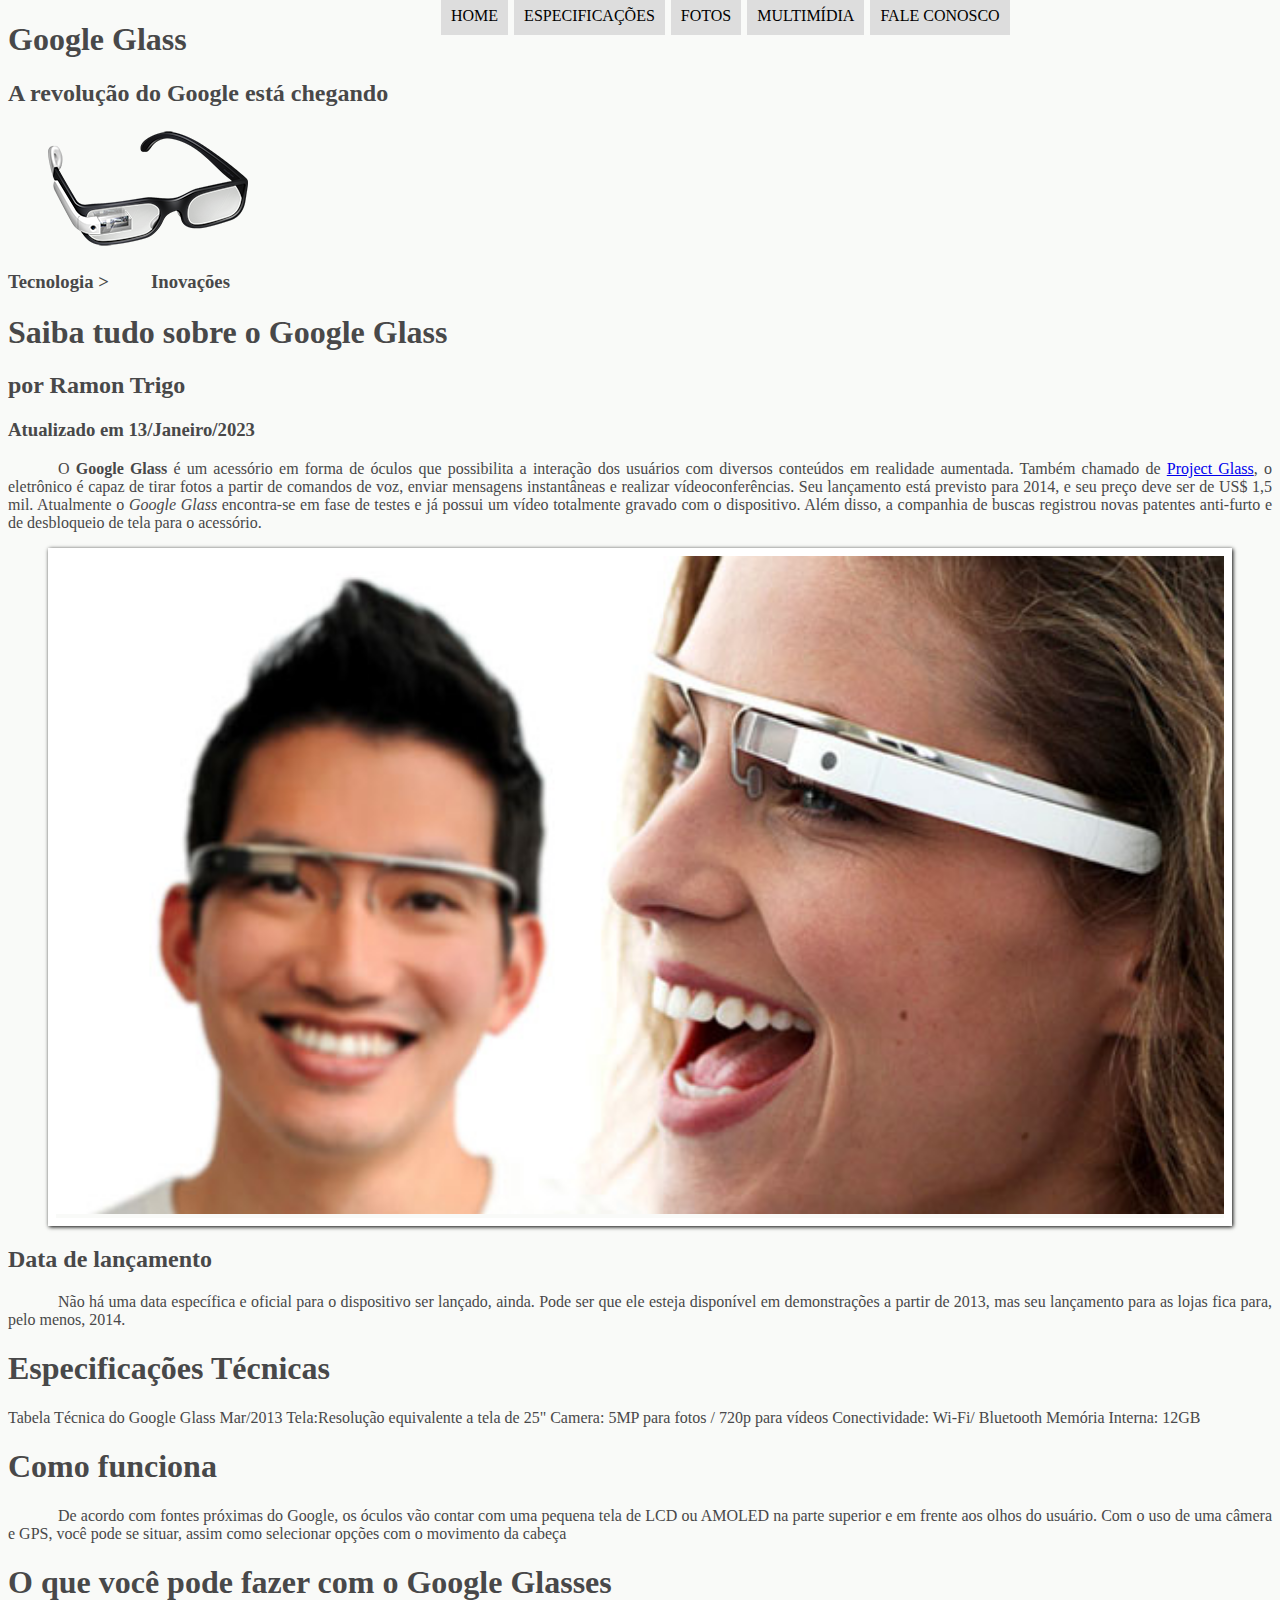
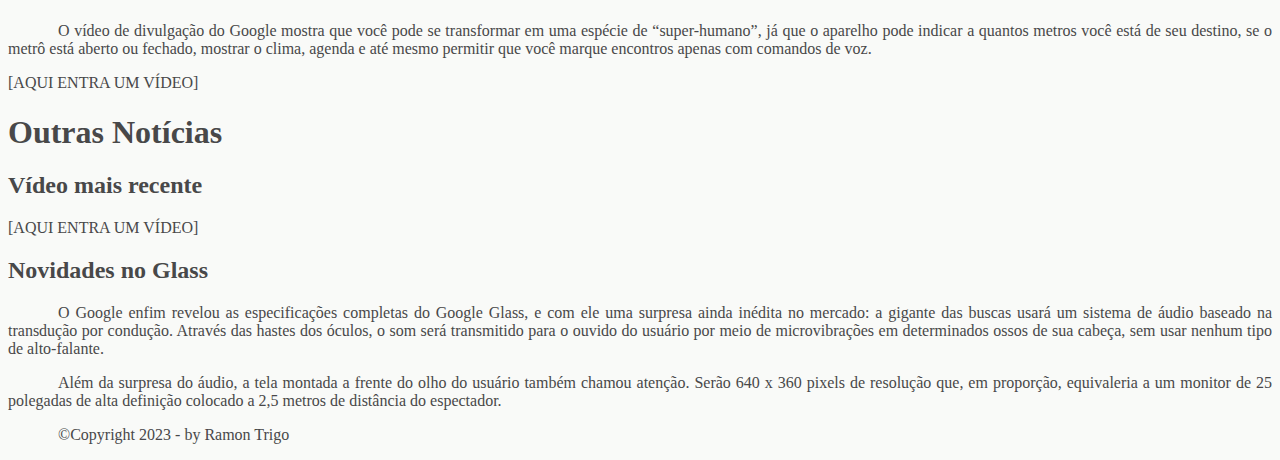
==== projeto-glass-html5/index.html @ 7ee343f7 "menu_css" ====
<!DOCTYPE html>
<html lang="pt-br">


<head>
    <meta name="viewport" content="width=device-width, initial-scale=1" />
    <meta charset="utf-8">
    <title>Tudo sobre o Google Class</title>

    <link rel="stylesheet"  href="_css/estilo.css">

</head>

<body>
    <div id="interface">

        <header id="cabecalho">

            <hggroup>

                <h1> Google Glass</h1>
                <h2> A revolução do Google está chegando</h2>
            </hggroup>
            <figure>
                <img src="_imagens/glass-oculos-preto-peq.png">

            </figure>

            <nav id="menu">
                <!-- Seção de navegação-->
               <h1> Menu Principal</h1>
                <!--Lista  ordenada utilizar ol-->
                <!--Lista  não ordenada utilizar ul-->

                <ul>
                    <!-- Itens da lista  -->
                    <li><a href="index.html">Home</a></li>
                    <li><a href="specs.html"> Especificações </a></li>
                    <li><a href="fotos.html"> Fotos</a> </li>
                    <li><a href="multimidia.html">Multimídia</a></li>
                    <li><a href="fale-conosco.html">Fale conosco</a>  </li>

                </ul>
            </nav>
        </header>
        <hgroup>
            <h3>Tecnologia > &nbsp; &nbsp;&nbsp;&nbsp;&nbsp;&nbsp; Inovações</h3>
            <h1>Saiba tudo sobre o Google Glass</h1>
            <h2>por Ramon Trigo</h2>
            <h3> Atualizado em 13/Janeiro/2023</h3>
        </hgroup>


        <p>O <span style="font-weight: 900;">Google Glass</span> é um acessório em forma de óculos que possibilita a
            interação dos usuários com diversos
            conteúdos
            em
            realidade aumentada. Também chamado de <a href="http://glass.google.com" target="_blank">Project Glass</a>,
            o eletrônico é capaz de tirar fotos a partir de
            comandos
            de
            voz, enviar mensagens instantâneas e realizar vídeo&shy;con&shy;ferên&shy;cias. Seu lançamento está previsto
            para 2014, e
            seu
            preço
            deve ser de US$ 1,5 mil. Atualmente o <em>Google Glass</em> encontra-se em fase de testes e já possui um
            vídeo
            totalmente
            gravado com o dispositivo. Além disso, a companhia de buscas registrou novas patentes anti-furto e de
            desbloqueio de
            tela para o acessório.</p>
        <figure class="foto-legenda">
            <img src="_imagens/glass-quadro-homem-mulher.jpg" />
            <figcaption>
                <h3>Google Class</h3>
                <p>Uma nova maneira de ver o mundo</p>
            </figcaption>
        </figure>


        <h2>Data de lançamento</h2>
        <p>Não há uma data específica e oficial para o dispositivo ser lançado, ainda. Pode ser que ele esteja
            disponível
            em
            demonstrações a partir de 2013, mas seu lançamento para as lojas fica para, pelo menos, 2014.</p>

        <h1> Especificações Técnicas</h1>
        Tabela Técnica do Google Glass Mar/2013

        Tela:Resolução equivalente a tela de 25"
        Camera: 5MP para fotos / 720p para vídeos
        Conectividade: Wi-Fi/ Bluetooth
        Memória Interna: 12GB

        <h1>Como funciona</h1>
        <p>De acordo com fontes próximas do Google, os óculos vão contar com uma pequena tela de LCD ou AMOLED na parte
            superior e em frente aos olhos do usuário. Com o uso de uma câmera e GPS, você pode se situar, assim como
            selecionar
            opções com o movimento da cabeça</p>

        <h1>O que você pode fazer com o Google Glasses</h1>
        <p>O vídeo de divulgação do Google mostra que você pode se transformar em uma espécie de “super-<wbr>humano”, já que
            o
            aparelho pode indicar a quantos metros você está de seu destino, se o metrô está aberto ou fechado, mostrar
            o
            clima,
            agenda e até mesmo permitir que você marque encontros apenas com comandos de voz.</p>

        [AQUI ENTRA UM VÍDEO]

        <h1>Outras Notícias</h1>
        <h2>Vídeo mais recente</h2>

        [AQUI ENTRA UM VÍDEO]

        <h2> Novidades no Glass</h2>
        <p>
            O Google enfim revelou as especificações completas do Google Glass, e com ele uma surpresa ainda inédita no
            mercado:
            a gigante das buscas usará um sistema de áudio baseado na transdução por condução. Através das hastes dos
            óculos, o
            som será transmitido para o ouvido do usuário por meio de microvibrações em determinados ossos de sua
            cabeça,
            sem
            usar nenhum tipo de alto-falante.</p>

        <p>Além da surpresa do áudio, a tela montada a frente do olho do usuário também chamou atenção. Serão 640 x 360
            pixels
            de resolução que, em proporção, equivaleria a um monitor de 25 polegadas de alta definição colocado a 2,5
            metros
            de
            distância do espectador.</p>

        <p>&copy;Copyright 2023 - by Ramon Trigo </p>

    </div>
</body>

</html>
---- projeto-glass-html5/_css/estilo.css ----
@charset "UTF-8";
body {
    background-color: rgb(249, 250, 248);
    color: rgb(72, 72, 73);
}

p {
    text-align: justify;
    text-indent: 50px;
}

figure.foto-legenda{
    position: relative;
   border: 8px solid white;
   box-shadow: 1px 1px 4px black;
   
}

figure.foto-legenda img {
    width: 100%;
    height: 100%;
}

figure.foto-legenda figcaption{
    opacity: 0;
    position: absolute;
    top: 0px;
    background-color: rgba(0, 0, 0, .4);
    color: white;
    width: 100%;
    height: 100%;
    padding: 10PX;
    box-sizing: border-box ;
    transition: opacity 1s;
    
}
figure.foto-legenda:hover figcaption{
    opacity: 1;

}
nav#menu {
    display: block;
}

/*Formatação do menu */
nav#menu ul {
  
    list-style: none;
    text-transform: uppercase;
    position: absolute;
    top: -20px;
    left: 400px;

}

nav#menu li{
    display: inline-block;
    background-color: #dddddd ;
    padding: 10px;
    margin: 1px;
    transition: background-color 1s;
}

nav#menu li:hover{
 background-color: #606060 ;
}


nav#menu h1{
    display: none;
}

nav#menu a{
    color: #000000;
    text-decoration: none;
}

nav#menu a:hover{
    color: #ffffff;
}
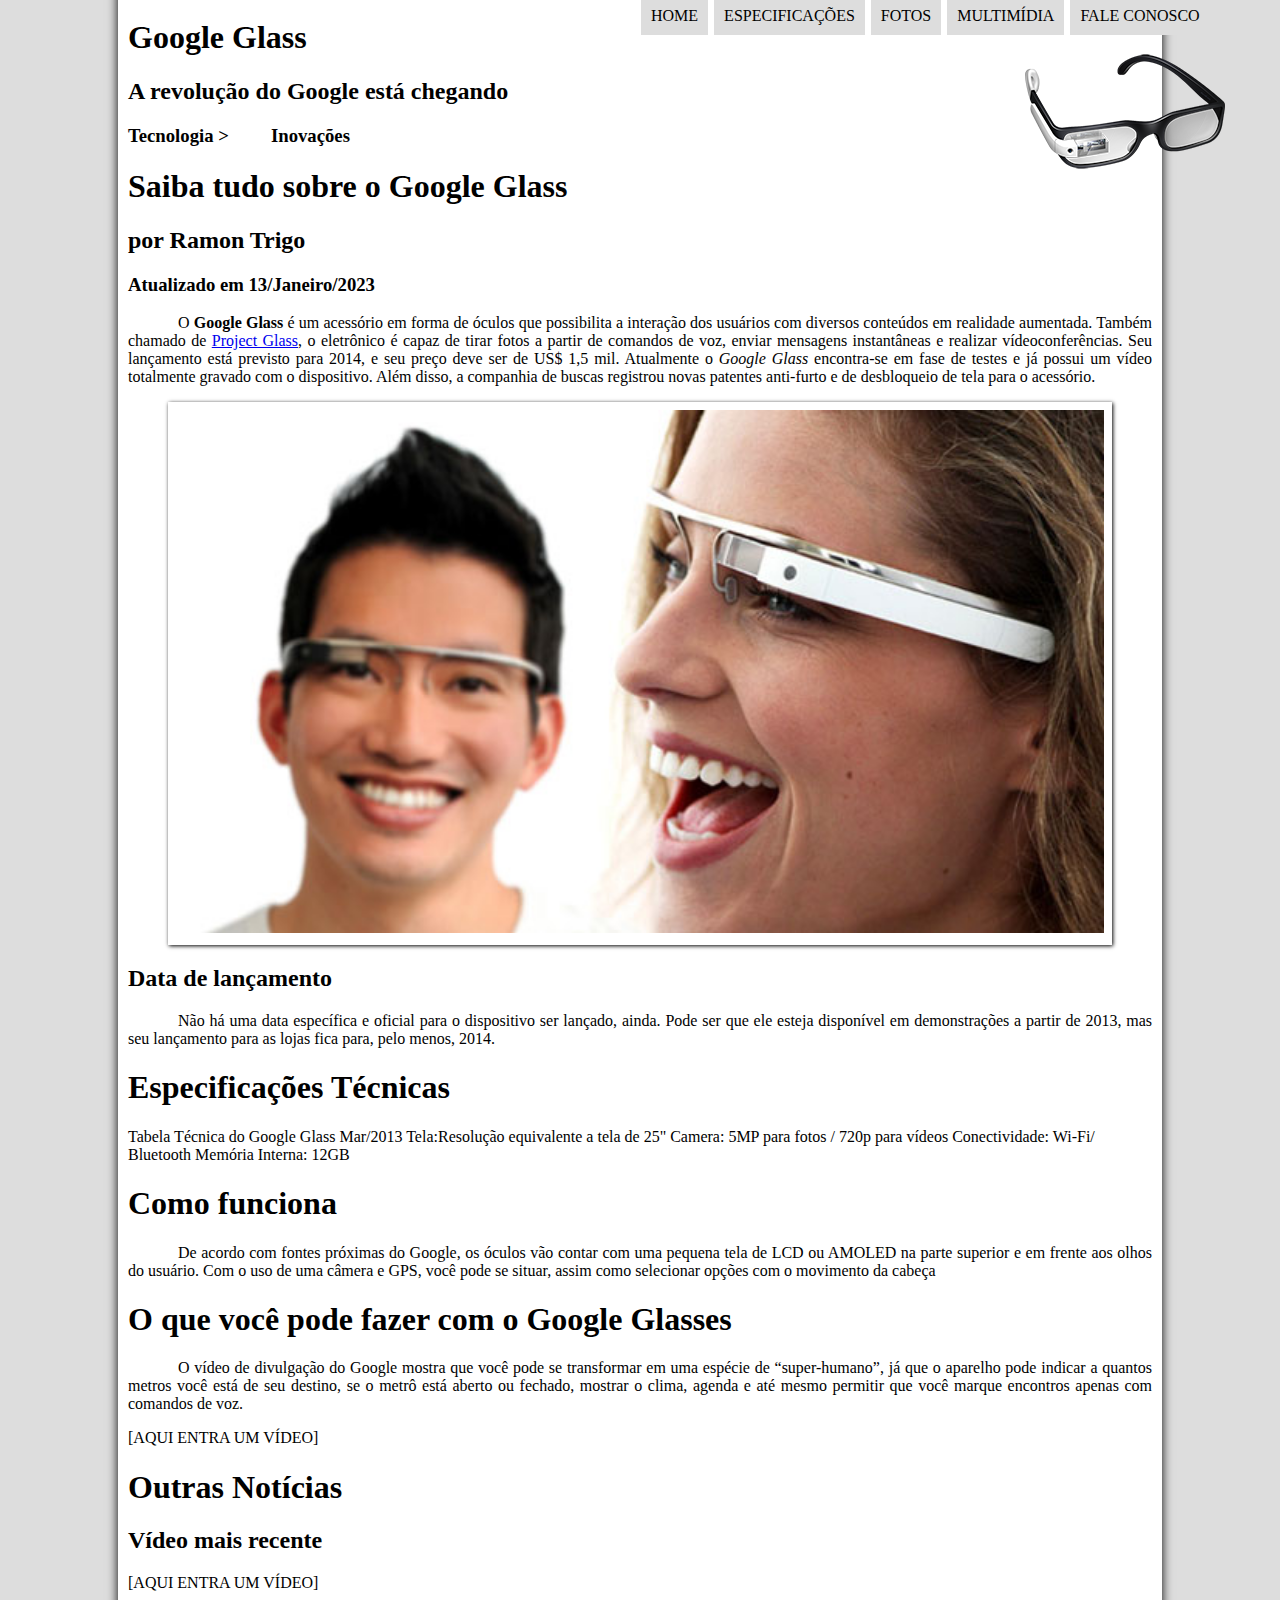
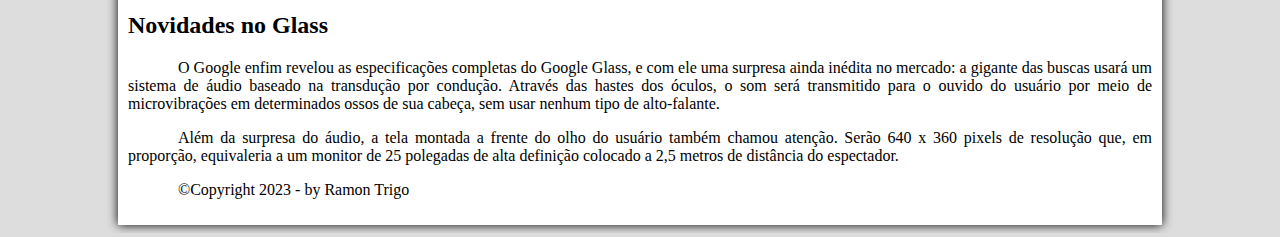
==== commit bc590c17: "interface_css" ====
--- a/projeto-glass-html5/index.html
+++ b/projeto-glass-html5/index.html
@@ -22,7 +22,7 @@
                 <h2> A revolução do Google está chegando</h2>
             </hggroup>
             <figure>
-                <img src="_imagens/glass-oculos-preto-peq.png">
+                <img id="icone" src="_imagens/glass-oculos-preto-peq.png">
 
             </figure>
 
--- a/projeto-glass-html5/_css/estilo.css
+++ b/projeto-glass-html5/_css/estilo.css
@@ -1,7 +1,7 @@
 @charset "UTF-8";
 body {
-    background-color: rgb(249, 250, 248);
-    color: rgb(72, 72, 73);
+    background-color: #dddddd;
+    color: rgb(0, 0, 0,1);
 }
 
 p {
@@ -9,6 +9,18 @@
     text-indent: 50px;
 }
 
+header#cabecalho img#icone{
+    position: absolute;
+    left: 1025px;
+    top: 50px;
+}
+div#interface{
+    width: 1024px;
+    background-color: #ffffff;
+    margin: -20px auto 0px auto;
+    box-shadow: 0px 0px 10px black;
+    padding: 10px ;
+}
 figure.foto-legenda{
     position: relative;
    border: 8px solid white;
@@ -49,7 +61,7 @@
     text-transform: uppercase;
     position: absolute;
     top: -20px;
-    left: 400px;
+    left: 600px;
 
 }
 
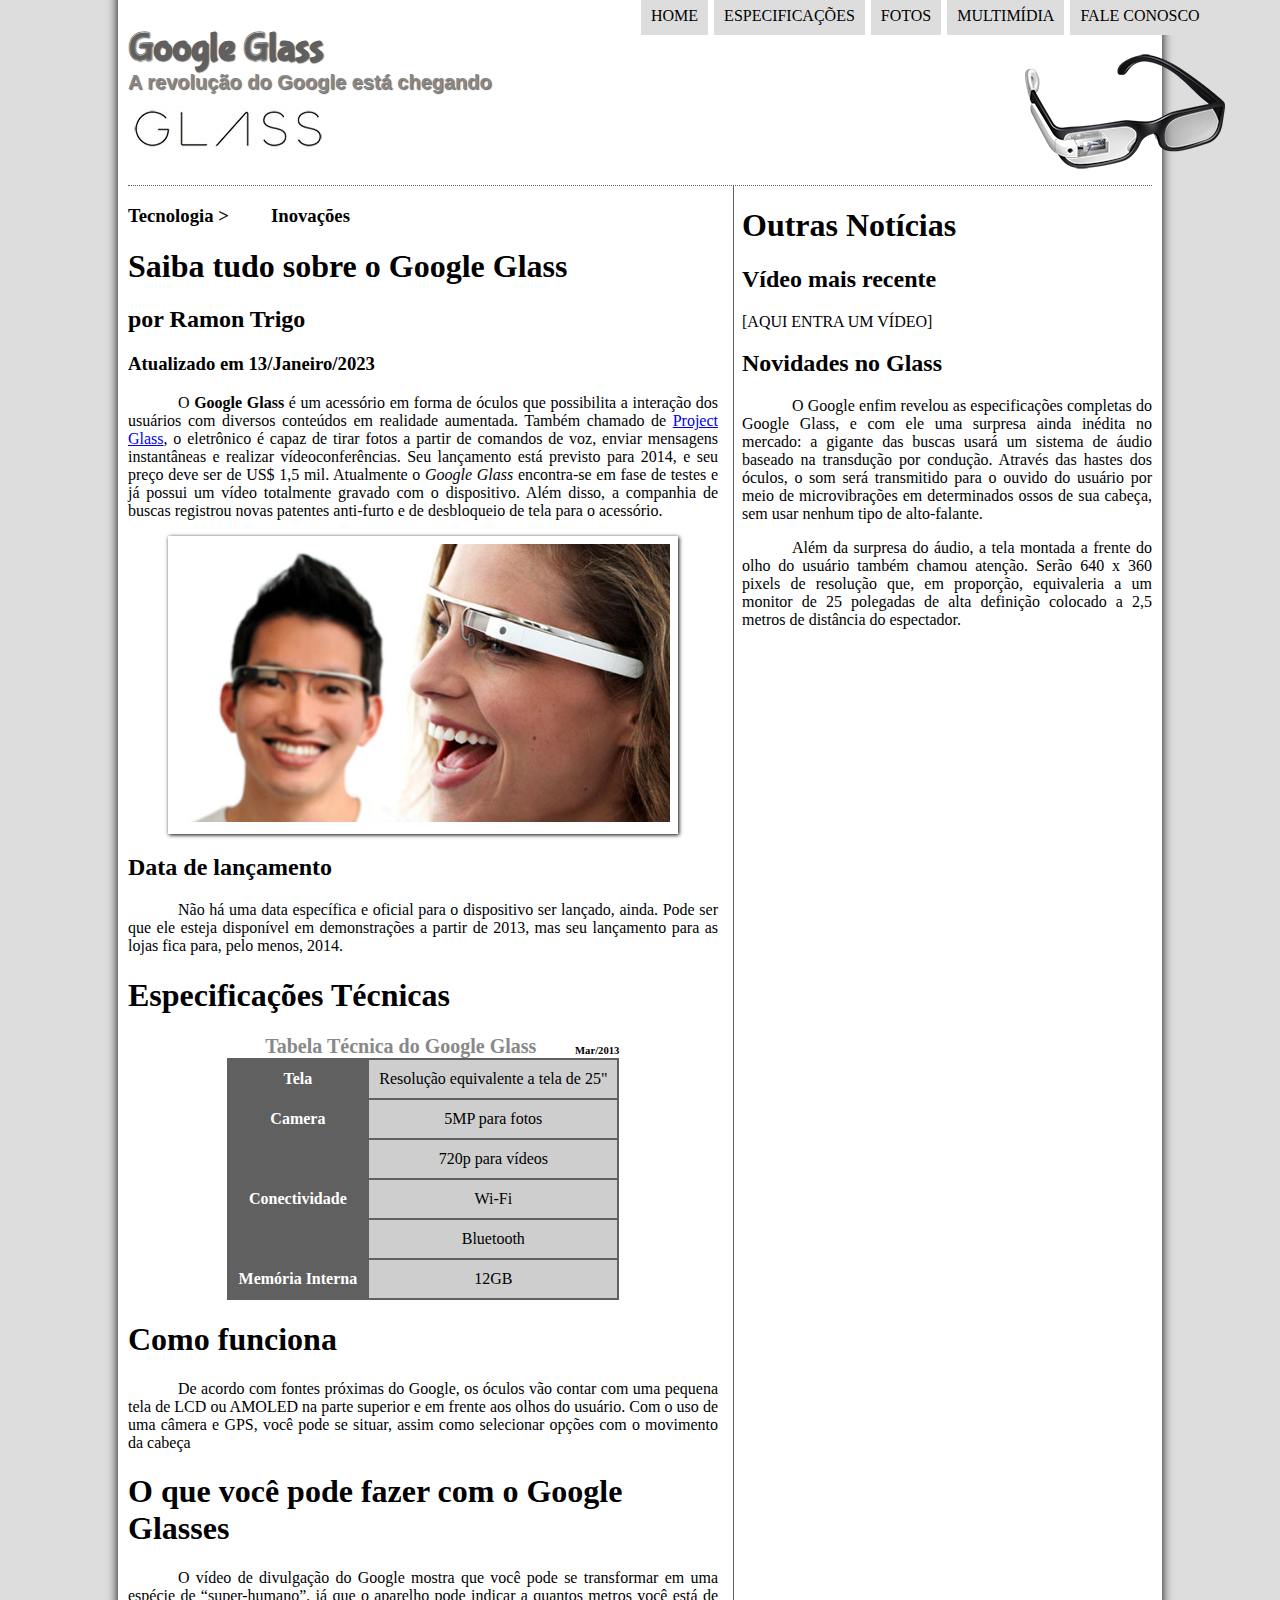
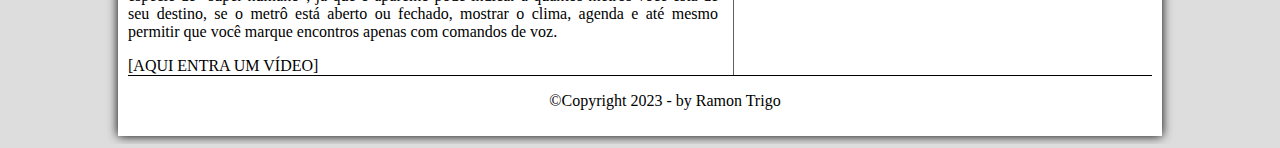
==== commit 57938be9: "tabela_css" ====
--- a/projeto-glass-html5/index.html
+++ b/projeto-glass-html5/index.html
@@ -7,7 +7,7 @@
     <meta charset="utf-8">
     <title>Tudo sobre o Google Class</title>
 
-    <link rel="stylesheet"  href="_css/estilo.css">
+    <link rel="stylesheet" href="_css/estilo.css">
 
 </head>
 
@@ -28,7 +28,7 @@
 
             <nav id="menu">
                 <!-- Seção de navegação-->
-               <h1> Menu Principal</h1>
+                <h1> Menu Principal</h1>
                 <!--Lista  ordenada utilizar ol-->
                 <!--Lista  não ordenada utilizar ul-->
 
@@ -38,101 +38,121 @@
                     <li><a href="specs.html"> Especificações </a></li>
                     <li><a href="fotos.html"> Fotos</a> </li>
                     <li><a href="multimidia.html">Multimídia</a></li>
-                    <li><a href="fale-conosco.html">Fale conosco</a>  </li>
+                    <li><a href="fale-conosco.html">Fale conosco</a> </li>
 
                 </ul>
             </nav>
         </header>
-        <hgroup>
-            <h3>Tecnologia > &nbsp; &nbsp;&nbsp;&nbsp;&nbsp;&nbsp; Inovações</h3>
-            <h1>Saiba tudo sobre o Google Glass</h1>
-            <h2>por Ramon Trigo</h2>
-            <h3> Atualizado em 13/Janeiro/2023</h3>
-        </hgroup>
+
+        <section id="corpo">
+            <hgroup>
+                <h3>Tecnologia > &nbsp; &nbsp;&nbsp;&nbsp;&nbsp;&nbsp; Inovações</h3>
+                <h1>Saiba tudo sobre o Google Glass</h1>
+                <h2>por Ramon Trigo</h2>
+                <h3> Atualizado em 13/Janeiro/2023</h3>
+            </hgroup>
 
 
-        <p>O <span style="font-weight: 900;">Google Glass</span> é um acessório em forma de óculos que possibilita a
-            interação dos usuários com diversos
-            conteúdos
-            em
-            realidade aumentada. Também chamado de <a href="http://glass.google.com" target="_blank">Project Glass</a>,
-            o eletrônico é capaz de tirar fotos a partir de
-            comandos
-            de
-            voz, enviar mensagens instantâneas e realizar vídeo&shy;con&shy;ferên&shy;cias. Seu lançamento está previsto
-            para 2014, e
-            seu
-            preço
-            deve ser de US$ 1,5 mil. Atualmente o <em>Google Glass</em> encontra-se em fase de testes e já possui um
-            vídeo
-            totalmente
-            gravado com o dispositivo. Além disso, a companhia de buscas registrou novas patentes anti-furto e de
-            desbloqueio de
-            tela para o acessório.</p>
-        <figure class="foto-legenda">
-            <img src="_imagens/glass-quadro-homem-mulher.jpg" />
-            <figcaption>
-                <h3>Google Class</h3>
-                <p>Uma nova maneira de ver o mundo</p>
-            </figcaption>
-        </figure>
+            <p>O <span style="font-weight: 900;">Google Glass</span> é um acessório em forma de óculos que possibilita a
+                interação dos usuários com diversos
+                conteúdos
+                em
+                realidade aumentada. Também chamado de <a href="http://glass.google.com" target="_blank">Project
+                    Glass</a>,
+                o eletrônico é capaz de tirar fotos a partir de
+                comandos
+                de
+                voz, enviar mensagens instantâneas e realizar vídeo&shy;con&shy;ferên&shy;cias. Seu lançamento está
+                previsto
+                para 2014, e
+                seu
+                preço
+                deve ser de US$ 1,5 mil. Atualmente o <em>Google Glass</em> encontra-se em fase de testes e já possui um
+                vídeo
+                totalmente
+                gravado com o dispositivo. Além disso, a companhia de buscas registrou novas patentes anti-furto e de
+                desbloqueio de
+                tela para o acessório.</p>
+
+            <figure class="foto-legenda">
+                <img src="_imagens/glass-quadro-homem-mulher.jpg" />
+                <figcaption>
+                    <h3>Google Class</h3>
+                    <p>Uma nova maneira de ver o mundo</p>
+                </figcaption>
+            </figure>
 
 
-        <h2>Data de lançamento</h2>
-        <p>Não há uma data específica e oficial para o dispositivo ser lançado, ainda. Pode ser que ele esteja
-            disponível
-            em
-            demonstrações a partir de 2013, mas seu lançamento para as lojas fica para, pelo menos, 2014.</p>
+            <h2>Data de lançamento</h2>
+            <p>Não há uma data específica e oficial para o dispositivo ser lançado, ainda. Pode ser que ele esteja
+                disponível
+                em
+                demonstrações a partir de 2013, mas seu lançamento para as lojas fica para, pelo menos, 2014.</p>
 
-        <h1> Especificações Técnicas</h1>
-        Tabela Técnica do Google Glass Mar/2013
+            <h1> Especificações Técnicas</h1>
 
-        Tela:Resolução equivalente a tela de 25"
-        Camera: 5MP para fotos / 720p para vídeos
-        Conectividade: Wi-Fi/ Bluetooth
-        Memória Interna: 12GB
+            <table id="tabelaspec">
+                <caption> Tabela Técnica do Google Glass  <span>  Mar/2013 </span> </caption>
 
-        <h1>Como funciona</h1>
-        <p>De acordo com fontes próximas do Google, os óculos vão contar com uma pequena tela de LCD ou AMOLED na parte
-            superior e em frente aos olhos do usuário. Com o uso de uma câmera e GPS, você pode se situar, assim como
-            selecionar
-            opções com o movimento da cabeça</p>
 
-        <h1>O que você pode fazer com o Google Glasses</h1>
-        <p>O vídeo de divulgação do Google mostra que você pode se transformar em uma espécie de “super-<wbr>humano”, já que
+                <tr> <td class="ce">Tela</td><td class="cd">Resolução equivalente a tela de 25"</td></tr>
+                <tr> <td rowspan="2" class="ce">Camera</td><td class="cd"> 5MP para fotos </td></tr>
+                <tr><td class="cd">720p para vídeos</td></tr>
+                <tr> <td rowspan="2" class="ce">Conectividade</td><td class="cd"> Wi-Fi </td></tr>
+                <tr><td class="cd">Bluetooth</td></tr>
+                <tr> <td class="ce">Memória Interna</td> <td class="cd"> 12GB</td></tr>
+            </table>
+
+            <h1>Como funciona</h1>
+            <p>De acordo com fontes próximas do Google, os óculos vão contar com uma pequena tela de LCD ou AMOLED na
+                parte
+                superior e em frente aos olhos do usuário. Com o uso de uma câmera e GPS, você pode se situar, assim
+                como
+                selecionar
+                opções com o movimento da cabeça</p>
+
+            <h1>O que você pode fazer com o Google Glasses</h1>
+            <p>O vídeo de divulgação do Google mostra que você pode se transformar em uma espécie de “super-<wbr>humano”, já que
             o
             aparelho pode indicar a quantos metros você está de seu destino, se o metrô está aberto ou fechado, mostrar
             o
             clima,
             agenda e até mesmo permitir que você marque encontros apenas com comandos de voz.</p>
 
-        [AQUI ENTRA UM VÍDEO]
+            [AQUI ENTRA UM VÍDEO]
 
-        <h1>Outras Notícias</h1>
-        <h2>Vídeo mais recente</h2>
+        </section>
+        <aside id="lateral">
+            <h1>Outras Notícias</h1>
+            <h2>Vídeo mais recente</h2>
 
-        [AQUI ENTRA UM VÍDEO]
+            [AQUI ENTRA UM VÍDEO]
 
-        <h2> Novidades no Glass</h2>
-        <p>
-            O Google enfim revelou as especificações completas do Google Glass, e com ele uma surpresa ainda inédita no
-            mercado:
-            a gigante das buscas usará um sistema de áudio baseado na transdução por condução. Através das hastes dos
-            óculos, o
-            som será transmitido para o ouvido do usuário por meio de microvibrações em determinados ossos de sua
-            cabeça,
-            sem
-            usar nenhum tipo de alto-falante.</p>
+            <h2> Novidades no Glass</h2>
+            <p>
+                O Google enfim revelou as especificações completas do Google Glass, e com ele uma surpresa ainda inédita
+                no
+                mercado:
+                a gigante das buscas usará um sistema de áudio baseado na transdução por condução. Através das hastes
+                dos
+                óculos, o
+                som será transmitido para o ouvido do usuário por meio de microvibrações em determinados ossos de sua
+                cabeça,
+                sem
+                usar nenhum tipo de alto-falante.</p>
 
-        <p>Além da surpresa do áudio, a tela montada a frente do olho do usuário também chamou atenção. Serão 640 x 360
-            pixels
-            de resolução que, em proporção, equivaleria a um monitor de 25 polegadas de alta definição colocado a 2,5
-            metros
-            de
-            distância do espectador.</p>
-
-        <p>&copy;Copyright 2023 - by Ramon Trigo </p>
-
+            <p>Além da surpresa do áudio, a tela montada a frente do olho do usuário também chamou atenção. Serão 640 x
+                360
+                pixels
+                de resolução que, em proporção, equivaleria a um monitor de 25 polegadas de alta definição colocado a
+                2,5
+                metros
+                de
+                distância do espectador.</p>
+        </aside>
+        <footer id="rodape">
+            <p>&copy;Copyright 2023 - by Ramon Trigo </p>
+        </footer>
     </div>
 </body>
 
--- a/projeto-glass-html5/_css/estilo.css
+++ b/projeto-glass-html5/_css/estilo.css
@@ -1,7 +1,11 @@
 @charset "UTF-8";
+@font-face{
+    font-family: 'FonteLogo';
+    src: url("../_fonts/bubblegum-sans-regular.otf");
+}
 body {
     background-color: #dddddd;
-    color: rgb(0, 0, 0,1);
+    color: rgb(0, 0, 0, 1);
 }
 
 p {
@@ -9,23 +13,53 @@
     text-indent: 50px;
 }
 
-header#cabecalho img#icone{
+header#cabecalho img#icone {
     position: absolute;
     left: 1025px;
     top: 50px;
 }
-div#interface{
+
+header#cabecalho {
+    border-bottom: 1px #606060 dotted;
+    height: 160px;
+    background: url("../_imagens/glass-logo-peq.jpg")no-repeat 0px 80px;
+   
+}
+
+
+header#cabecalho h1 {
+    font-family: 'FonteLogo',  sans-serif;
+    font-size: 40px;
+    color: #606060;
+    text-shadow: 1px 1px 1px rgb(0, 0, 0, .6);
+    padding: 0px;
+    margin-bottom: 0px;
+   
+
+}
+
+header#cabecalho h2 {
+    font-family: Arial, Helvetica, sans-serif;
+    font-size: 15pt;
+    color: #888888;
+    text-shadow: 1px 1px 1px rgb(0, 0, 0, .6);
+    padding: 0px;
+    margin-top: 0px;
+}
+
+div#interface {
     width: 1024px;
     background-color: #ffffff;
     margin: -20px auto 0px auto;
     box-shadow: 0px 0px 10px black;
-    padding: 10px ;
+    padding: 10px;
 }
-figure.foto-legenda{
+
+figure.foto-legenda {
     position: relative;
-   border: 8px solid white;
-   box-shadow: 1px 1px 4px black;
-   
+    border: 8px solid white;
+    box-shadow: 1px 1px 4px black;
+
 }
 
 figure.foto-legenda img {
@@ -33,7 +67,7 @@
     height: 100%;
 }
 
-figure.foto-legenda figcaption{
+figure.foto-legenda figcaption {
     opacity: 0;
     position: absolute;
     top: 0px;
@@ -42,21 +76,23 @@
     width: 100%;
     height: 100%;
     padding: 10PX;
-    box-sizing: border-box ;
+    box-sizing: border-box;
     transition: opacity 1s;
-    
+
 }
-figure.foto-legenda:hover figcaption{
+
+figure.foto-legenda:hover figcaption {
     opacity: 1;
 
 }
+
 nav#menu {
     display: block;
 }
 
 /*Formatação do menu */
 nav#menu ul {
-  
+
     list-style: none;
     text-transform: uppercase;
     position: absolute;
@@ -65,28 +101,89 @@
 
 }
 
-nav#menu li{
+nav#menu li {
     display: inline-block;
-    background-color: #dddddd ;
+    background-color: #dddddd;
     padding: 10px;
     margin: 1px;
     transition: background-color 1s;
 }
 
-nav#menu li:hover{
- background-color: #606060 ;
+nav#menu li:hover {
+    background-color: #606060;
 }
 
 
-nav#menu h1{
+nav#menu h1 {
     display: none;
 }
 
-nav#menu a{
+nav#menu a {
     color: #000000;
     text-decoration: none;
 }
 
-nav#menu a:hover{
+nav#menu a:hover {
     color: #ffffff;
-}+}
+
+section#corpo{
+    display: block;
+    width: 590px;
+    float: left;
+    border-right: 1px solid #606060;
+    padding-right: 15px;
+}
+aside#lateral{
+    display: block;
+    width: 410px;
+    float: right;
+}
+
+footer#rodape{
+    clear: both;
+    border-top: 1px solid;
+}
+
+footer#rodape p {
+    text-align: center;
+}
+
+table#tabelaspec td.ce {
+  color: #ffffff;
+  background-color: #606060;
+  vertical-align: top;
+  font-weight: bold;
+}
+
+table#tabelaspec td.cd {
+    background-color: #cecece;
+}
+table#tabelaspec{
+    border: 1px solid #606060;
+    border-spacing: 0px;
+    margin-left: auto;
+    margin-right: auto;
+    
+}
+
+table#tabelaspec td{
+    border: 1px solid #606060;
+    padding: 10px;
+    text-align: center;
+    vertical-align: middle;
+}
+
+table#tabelaspec caption{
+    color: #888888;
+    font-size: 15pt;
+    font-weight: bolder;
+}
+
+table#tabelaspec caption span{
+    display: block;
+    float: right;
+    color: #000000;
+    font-size: 8pt;
+    margin-top: 10px;
+}
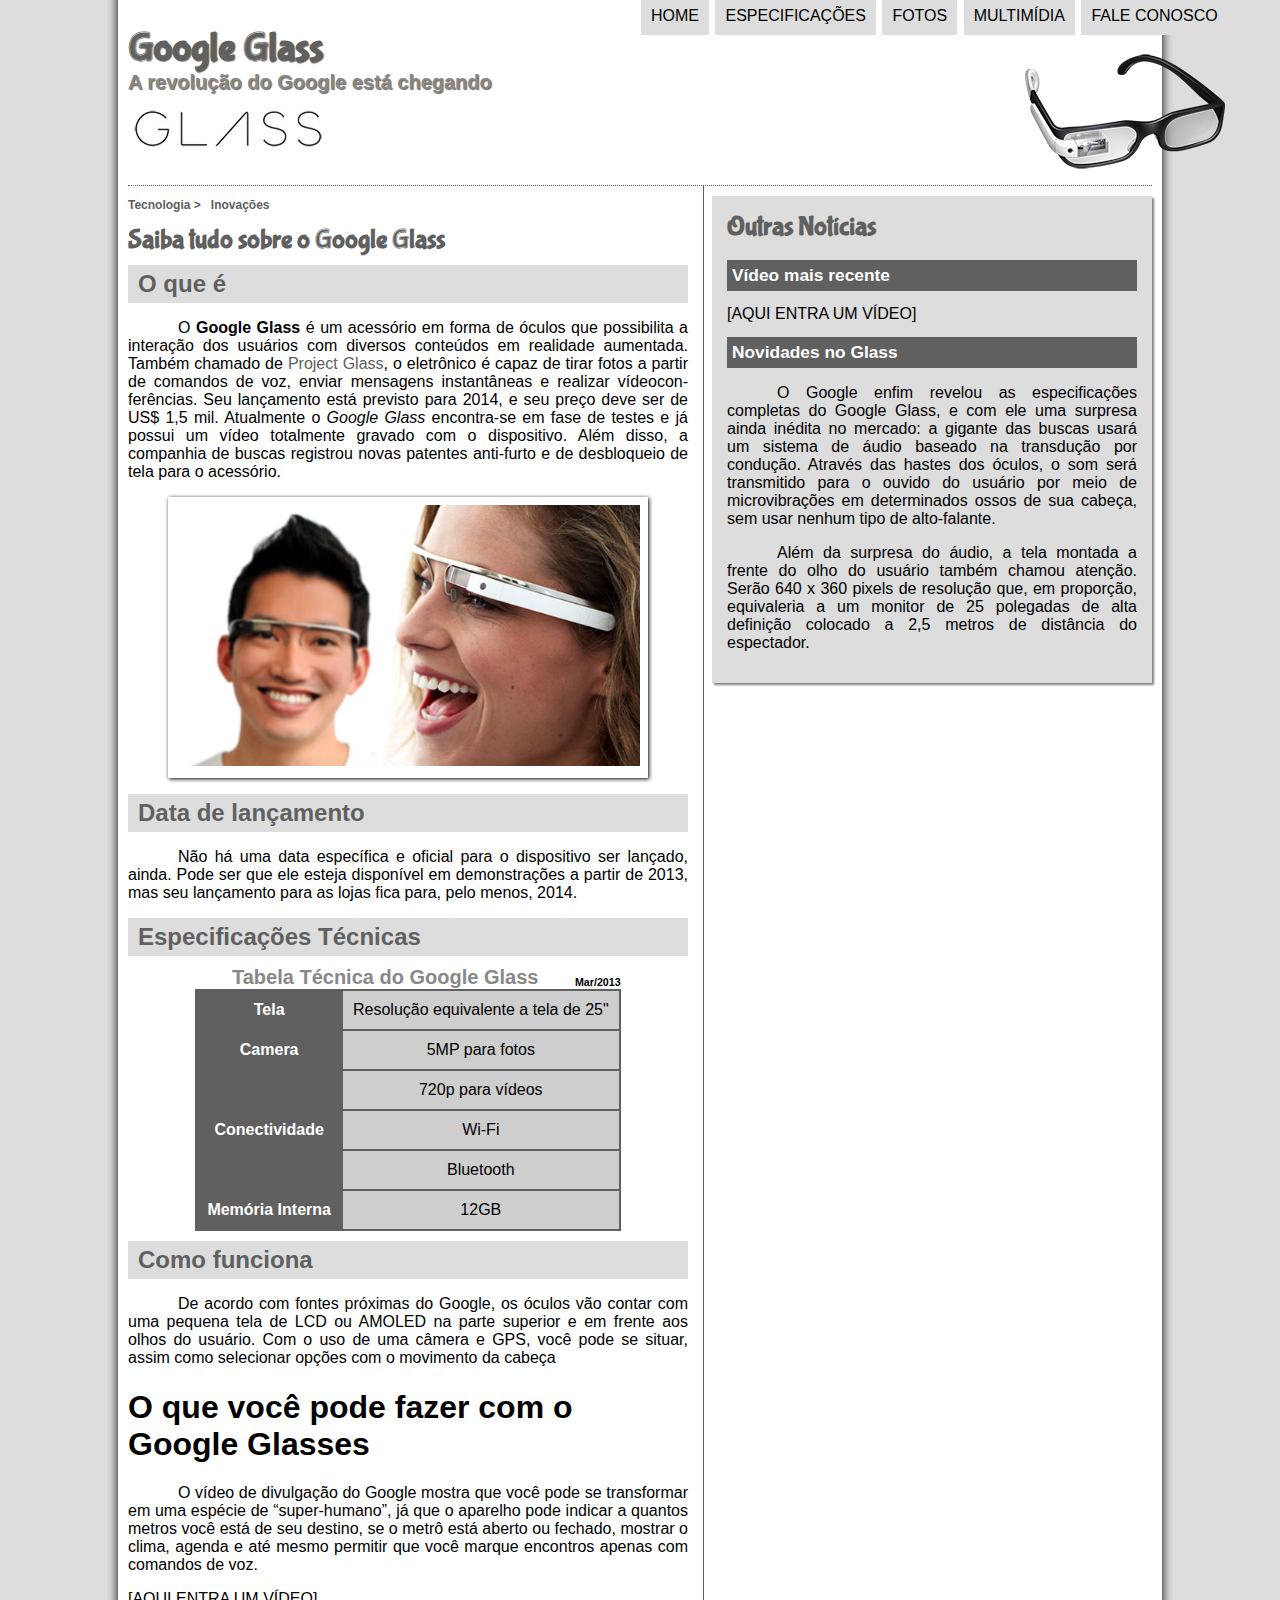
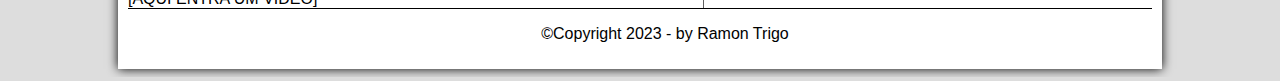
==== commit dad947e6: "interface_concluida" ====
--- a/projeto-glass-html5/index.html
+++ b/projeto-glass-html5/index.html
@@ -45,82 +45,103 @@
         </header>
 
         <section id="corpo">
-            <hgroup>
-                <h3>Tecnologia > &nbsp; &nbsp;&nbsp;&nbsp;&nbsp;&nbsp; Inovações</h3>
-                <h1>Saiba tudo sobre o Google Glass</h1>
-                <h2>por Ramon Trigo</h2>
-                <h3> Atualizado em 13/Janeiro/2023</h3>
-            </hgroup>
+
+            <article id="noticia-principal">
+                <header id="cabecalho-artigo">
+                    <hgroup>
+                        <h3>Tecnologia > &nbsp; Inovações</h3>
+                        <h1>Saiba tudo sobre o Google Glass</h1>
+                    </hgroup>
+                </header>
+                <h2>O que é</h2>
+                <p>O <span style="font-weight: 900;">Google Glass</span> é um acessório em forma de óculos que
+                    possibilita a
+                    interação dos usuários com diversos
+                    conteúdos
+                    em
+                    realidade aumentada. Também chamado de <a href="http://glass.google.com" target="_blank">Project
+                        Glass</a>,
+                    o eletrônico é capaz de tirar fotos a partir de
+                    comandos
+                    de
+                    voz, enviar mensagens instantâneas e realizar vídeo&shy;con&shy;ferên&shy;cias. Seu lançamento está
+                    previsto
+                    para 2014, e
+                    seu
+                    preço
+                    deve ser de US$ 1,5 mil. Atualmente o <em>Google Glass</em> encontra-se em fase de testes e já
+                    possui um
+                    vídeo
+                    totalmente
+                    gravado com o dispositivo. Além disso, a companhia de buscas registrou novas patentes anti-furto e
+                    de
+                    desbloqueio de
+                    tela para o acessório.</p>
+
+                <figure class="foto-legenda">
+                    <img src="_imagens/glass-quadro-homem-mulher.jpg" />
+                    <figcaption>
+                        <h3>Google Class</h3>
+                        <p>Uma nova maneira de ver o mundo</p>
+                    </figcaption>
+                </figure>
 
 
-            <p>O <span style="font-weight: 900;">Google Glass</span> é um acessório em forma de óculos que possibilita a
-                interação dos usuários com diversos
-                conteúdos
-                em
-                realidade aumentada. Também chamado de <a href="http://glass.google.com" target="_blank">Project
-                    Glass</a>,
-                o eletrônico é capaz de tirar fotos a partir de
-                comandos
-                de
-                voz, enviar mensagens instantâneas e realizar vídeo&shy;con&shy;ferên&shy;cias. Seu lançamento está
-                previsto
-                para 2014, e
-                seu
-                preço
-                deve ser de US$ 1,5 mil. Atualmente o <em>Google Glass</em> encontra-se em fase de testes e já possui um
-                vídeo
-                totalmente
-                gravado com o dispositivo. Além disso, a companhia de buscas registrou novas patentes anti-furto e de
-                desbloqueio de
-                tela para o acessório.</p>
+                <h2>Data de lançamento</h2>
+                <p>Não há uma data específica e oficial para o dispositivo ser lançado, ainda. Pode ser que ele esteja
+                    disponível
+                    em
+                    demonstrações a partir de 2013, mas seu lançamento para as lojas fica para, pelo menos, 2014.</p>
 
-            <figure class="foto-legenda">
-                <img src="_imagens/glass-quadro-homem-mulher.jpg" />
-                <figcaption>
-                    <h3>Google Class</h3>
-                    <p>Uma nova maneira de ver o mundo</p>
-                </figcaption>
-            </figure>
+                <h2> Especificações Técnicas</h2>
+
+                <table id="tabelaspec">
+                    <caption> Tabela Técnica do Google Glass <span> Mar/2013 </span> </caption>
 
 
-            <h2>Data de lançamento</h2>
-            <p>Não há uma data específica e oficial para o dispositivo ser lançado, ainda. Pode ser que ele esteja
-                disponível
-                em
-                demonstrações a partir de 2013, mas seu lançamento para as lojas fica para, pelo menos, 2014.</p>
+                    <tr>
+                        <td class="ce">Tela</td>
+                        <td class="cd">Resolução equivalente a tela de 25"</td>
+                    </tr>
+                    <tr>
+                        <td rowspan="2" class="ce">Camera</td>
+                        <td class="cd"> 5MP para fotos </td>
+                    </tr>
+                    <tr>
+                        <td class="cd">720p para vídeos</td>
+                    </tr>
+                    <tr>
+                        <td rowspan="2" class="ce">Conectividade</td>
+                        <td class="cd"> Wi-Fi </td>
+                    </tr>
+                    <tr>
+                        <td class="cd">Bluetooth</td>
+                    </tr>
+                    <tr>
+                        <td class="ce">Memória Interna</td>
+                        <td class="cd"> 12GB</td>
+                    </tr>
+                </table>
 
-            <h1> Especificações Técnicas</h1>
+                <h2>Como funciona</h2>
+                <p>De acordo com fontes próximas do Google, os óculos vão contar com uma pequena tela de LCD ou AMOLED
+                    na
+                    parte
+                    superior e em frente aos olhos do usuário. Com o uso de uma câmera e GPS, você pode se situar, assim
+                    como
+                    selecionar
+                    opções com o movimento da cabeça</p>
 
-            <table id="tabelaspec">
-                <caption> Tabela Técnica do Google Glass  <span>  Mar/2013 </span> </caption>
-
-
-                <tr> <td class="ce">Tela</td><td class="cd">Resolução equivalente a tela de 25"</td></tr>
-                <tr> <td rowspan="2" class="ce">Camera</td><td class="cd"> 5MP para fotos </td></tr>
-                <tr><td class="cd">720p para vídeos</td></tr>
-                <tr> <td rowspan="2" class="ce">Conectividade</td><td class="cd"> Wi-Fi </td></tr>
-                <tr><td class="cd">Bluetooth</td></tr>
-                <tr> <td class="ce">Memória Interna</td> <td class="cd"> 12GB</td></tr>
-            </table>
-
-            <h1>Como funciona</h1>
-            <p>De acordo com fontes próximas do Google, os óculos vão contar com uma pequena tela de LCD ou AMOLED na
-                parte
-                superior e em frente aos olhos do usuário. Com o uso de uma câmera e GPS, você pode se situar, assim
-                como
-                selecionar
-                opções com o movimento da cabeça</p>
-
-            <h1>O que você pode fazer com o Google Glasses</h1>
-            <p>O vídeo de divulgação do Google mostra que você pode se transformar em uma espécie de “super-<wbr>humano”, já que
+                <h1>O que você pode fazer com o Google Glasses</h1>
+                <p>O vídeo de divulgação do Google mostra que você pode se transformar em uma espécie de “super-<wbr>humano”, já que
             o
             aparelho pode indicar a quantos metros você está de seu destino, se o metrô está aberto ou fechado, mostrar
             o
             clima,
             agenda e até mesmo permitir que você marque encontros apenas com comandos de voz.</p>
 
-            [AQUI ENTRA UM VÍDEO]
-
+                [AQUI ENTRA UM VÍDEO]
+            </article>
         </section>
         <aside id="lateral">
             <h1>Outras Notícias</h1>
--- a/projeto-glass-html5/_css/estilo.css
+++ b/projeto-glass-html5/_css/estilo.css
@@ -4,6 +4,7 @@
     src: url("../_fonts/bubblegum-sans-regular.otf");
 }
 body {
+    font-family: Arial, sans-serif;
     background-color: #dddddd;
     color: rgb(0, 0, 0, 1);
 }
@@ -11,6 +12,10 @@
 p {
     text-align: justify;
     text-indent: 50px;
+}
+a{
+    color: #606060;
+    text-decoration: none;
 }
 
 header#cabecalho img#icone {
@@ -129,7 +134,7 @@
 
 section#corpo{
     display: block;
-    width: 590px;
+    width: 560px;
     float: left;
     border-right: 1px solid #606060;
     padding-right: 15px;
@@ -138,8 +143,25 @@
     display: block;
     width: 410px;
     float: right;
-}
-
+    background-color: #dddddd;
+    padding: 15px;
+    margin-top: 10px;
+    box-shadow: 2px 2px 2px rgba(0, 0, 0, .5);
+}
+
+aside#lateral h1{
+   font-family: 'FonteLogo',sans-serif;
+   font-size: 20pt;
+   color: #606060;
+   margin-top: 0px;
+}
+aside#lateral h2{
+    background-color: #606060;
+    font-size: 13pt;
+    color: #ffffff;
+    padding: 5px;
+
+}
 footer#rodape{
     clear: both;
     border-top: 1px solid;
@@ -187,3 +209,30 @@
     font-size: 8pt;
     margin-top: 10px;
 }
+
+article#noticia-principal h2{
+   font-size: pt;
+   color: #606060;
+   background-color: #dddddd;
+   padding: 5px 0px 5px 10px;
+   margin:  10px 0px 10px 0;
+}
+
+header#cabecalho-artigo h1{
+   font-family: 'FonteLogo', sans-serif;
+   font-size: 20pt;
+   color: #606060;
+   margin-bottom: 0px;
+   margin-top: 0px;
+}
+
+header#cabecalho-artigo h2{
+    font-size: 13pt;
+    color: #cecece;
+    background-color: #ffffff;
+    
+}
+header#cabecalho-artigo h3{
+    font-size: 12px;
+    color: #606060;
+}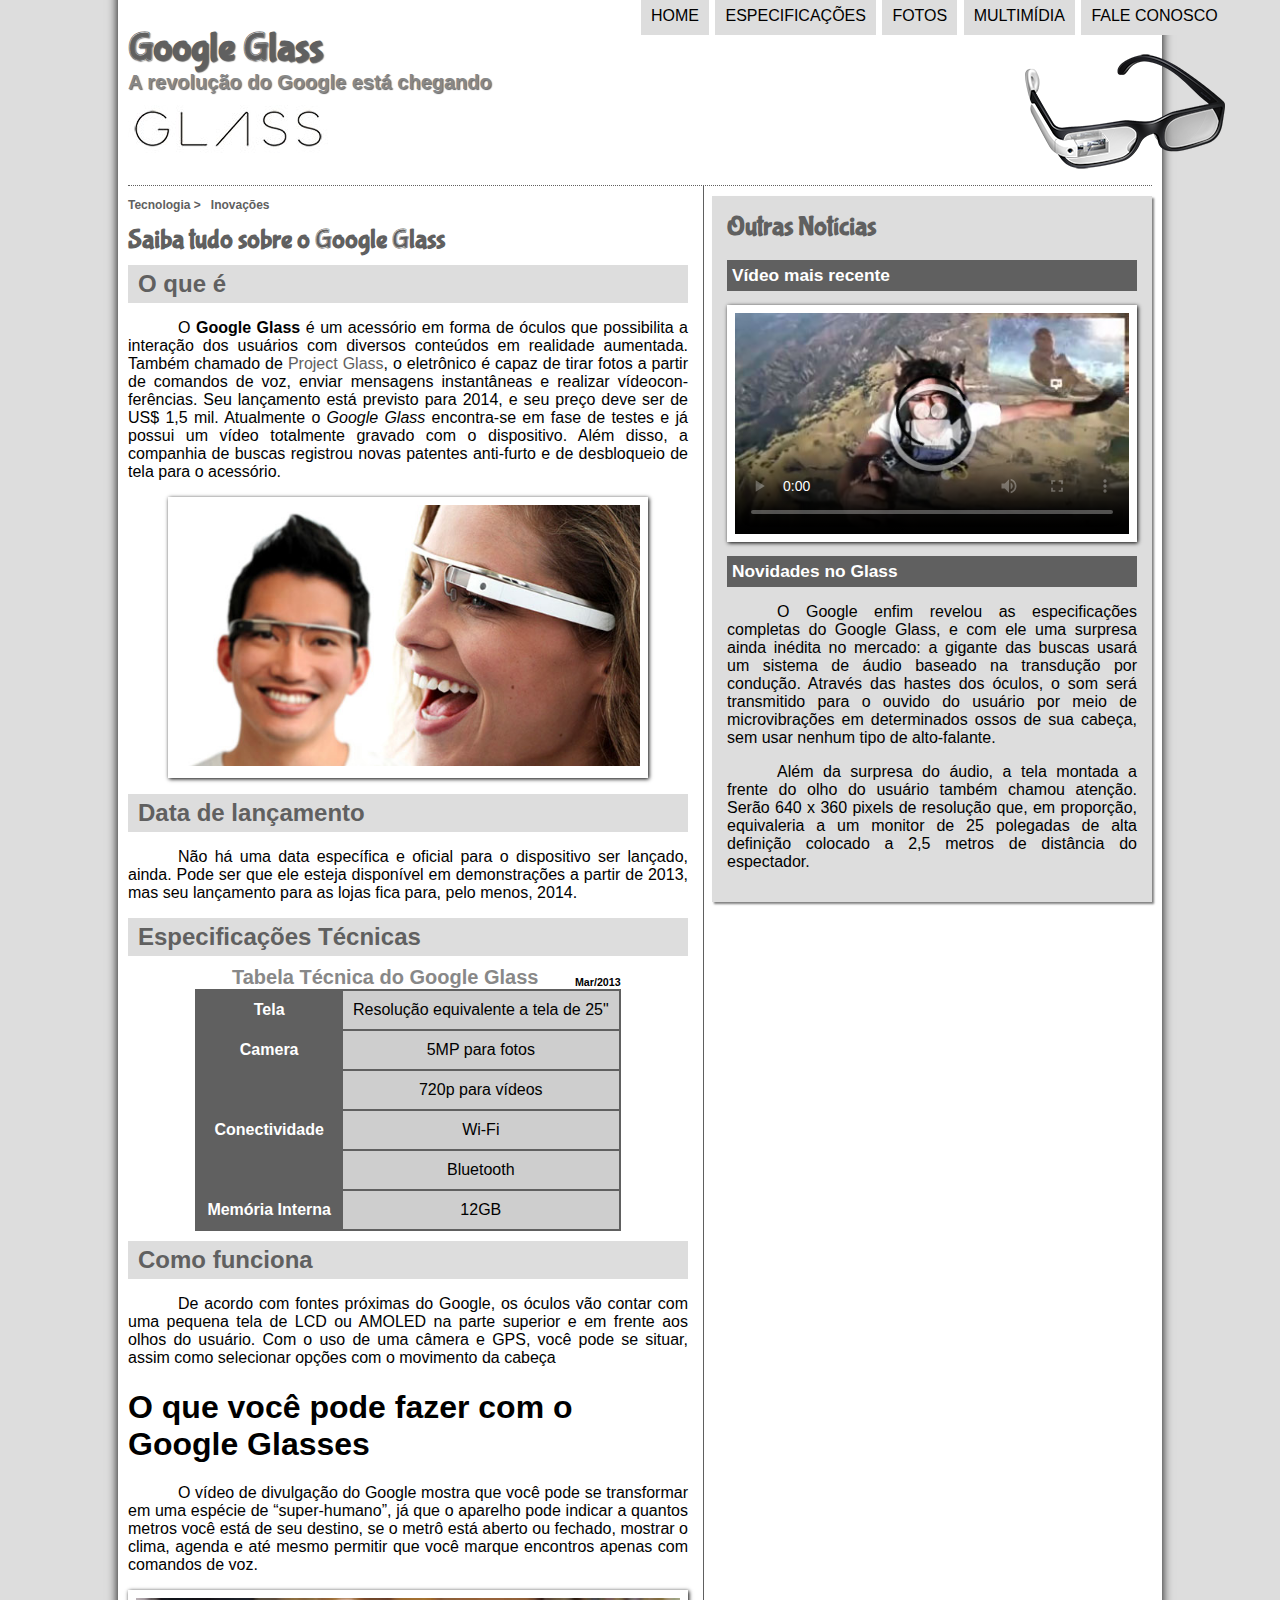
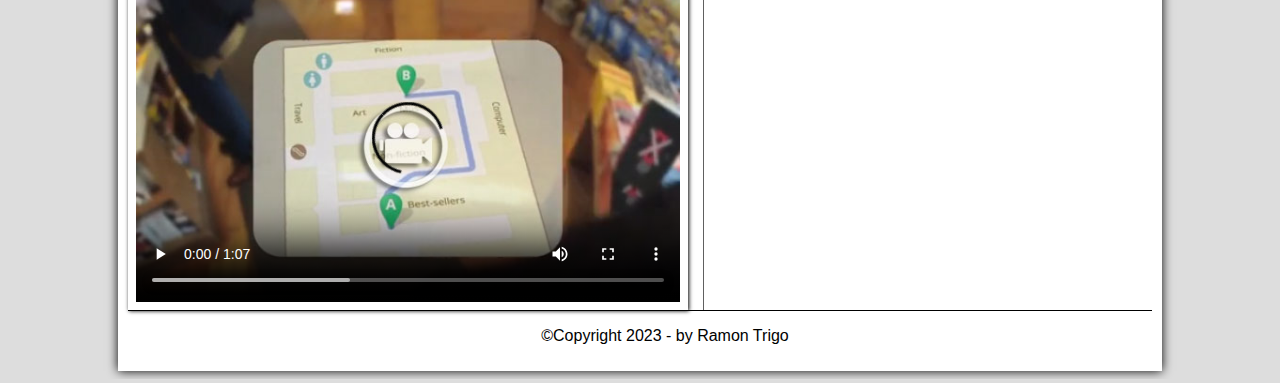
==== commit d69dc716: "projeto_finalizado" ====
--- a/projeto-glass-html5/index.html
+++ b/projeto-glass-html5/index.html
@@ -8,9 +8,13 @@
     <title>Tudo sobre o Google Class</title>
 
     <link rel="stylesheet" href="_css/estilo.css">
+    <link rel="stylesheet" href="_css/media.css">
+   
+   
 
 </head>
 
+<script type="text/javascript" src="_javascript/funcoes.js"></script>
 <body>
     <div id="interface">
 
@@ -22,7 +26,7 @@
                 <h2> A revolução do Google está chegando</h2>
             </hggroup>
             <figure>
-                <img id="icone" src="_imagens/glass-oculos-preto-peq.png">
+                <img id="icone" src="_imagens/glass-oculos-preto-peq.png" alt="">
 
             </figure>
 
@@ -34,11 +38,11 @@
 
                 <ul>
                     <!-- Itens da lista  -->
-                    <li><a href="index.html">Home</a></li>
-                    <li><a href="specs.html"> Especificações </a></li>
-                    <li><a href="fotos.html"> Fotos</a> </li>
-                    <li><a href="multimidia.html">Multimídia</a></li>
-                    <li><a href="fale-conosco.html">Fale conosco</a> </li>
+                    <li onmouseover="mudafoto('_imagens/home.png')" onmouseout="mudafoto('_imagens/glass-oculos-preto-peq.png')"><a href="index.html">Home</a></li>
+                    <li onmouseover="mudafoto('_imagens/especificacoes.png')" onmouseout="mudafoto('_imagens/glass-oculos-preto-peq.png')"><a href="specs.html"> Especificações </a></li>
+                    <li onmouseover="mudafoto('_imagens/fotos.png')" onmouseout="mudafoto('_imagens/glass-oculos-preto-peq.png')"><a href="fotos.html"> Fotos</a> </li>
+                    <li onmouseover="mudafoto('_imagens/multimidia.png')" onmouseout="mudafoto('_imagens/glass-oculos-preto-peq.png')"><a href="multimidia.html">Multimídia</a></li>
+                    <li onmouseover="mudafoto('_imagens/contato.png')" onmouseout="mudafoto('_imagens/glass-oculos-preto-peq.png')"><a href="fale-conosco.html">Fale conosco</a> </li>
 
                 </ul>
             </nav>
@@ -79,7 +83,7 @@
                     tela para o acessório.</p>
 
                 <figure class="foto-legenda">
-                    <img src="_imagens/glass-quadro-homem-mulher.jpg" />
+                    <img src="_imagens/glass-quadro-homem-mulher.jpg" alt=""/>
                     <figcaption>
                         <h3>Google Class</h3>
                         <p>Uma nova maneira de ver o mundo</p>
@@ -140,14 +144,32 @@
             clima,
             agenda e até mesmo permitir que você marque encontros apenas com comandos de voz.</p>
 
-                [AQUI ENTRA UM VÍDEO]
+
+
+            
+
+             <div id="video_adicional">
+                <video id="filme" controls="controls" poster="_imagens/video-mini01.jpg">
+                    <source src="_media/getting-started.mp4" type="video/mp4" />
+                </video>
+             </div>
+
+               
+             
+
+                
             </article>
         </section>
         <aside id="lateral">
             <h1>Outras Notícias</h1>
             <h2>Vídeo mais recente</h2>
 
-            [AQUI ENTRA UM VÍDEO]
+           
+            <div id="video_adicional">
+                <video id="filme" controls="controls" poster="_imagens/video-mini02.jpg">
+                    <source src="_media/one-day.mp4" type="video/mp4" />
+                </video>
+             </div>
 
             <h2> Novidades no Glass</h2>
             <p>
@@ -175,6 +197,11 @@
             <p>&copy;Copyright 2023 - by Ramon Trigo </p>
         </footer>
     </div>
+
+
+   
+
+
 </body>
 
 </html>--- a/projeto-glass-html5/_css/media.css
+++ b/projeto-glass-html5/_css/media.css
@@ -0,0 +1,39 @@
+@charset "UTF-8";
+
+div#tv-radio{
+    width: 900px;
+    height: 580px;
+    margin: auto;
+    background: url("../_imagens/radio-tv.png") no-repeat;
+}
+
+audio#musica{
+    display: block;
+    position: relative;
+    left: 575px;
+    top: 490px;
+    width: 300px;
+}
+
+video#filme{
+    display: block;
+    position: relative;
+    left: 90px;
+    top: 85px;
+    width: 440px;
+}
+div#video_adicional {
+    position: relative;
+    border: 8px solid white;
+    box-shadow: 1px 1px 4px black;
+   
+
+}
+
+div#video_adicional  video{
+    width: 100%;
+    height: 100%;
+    top: 0px;
+    left: 0px;
+
+}
